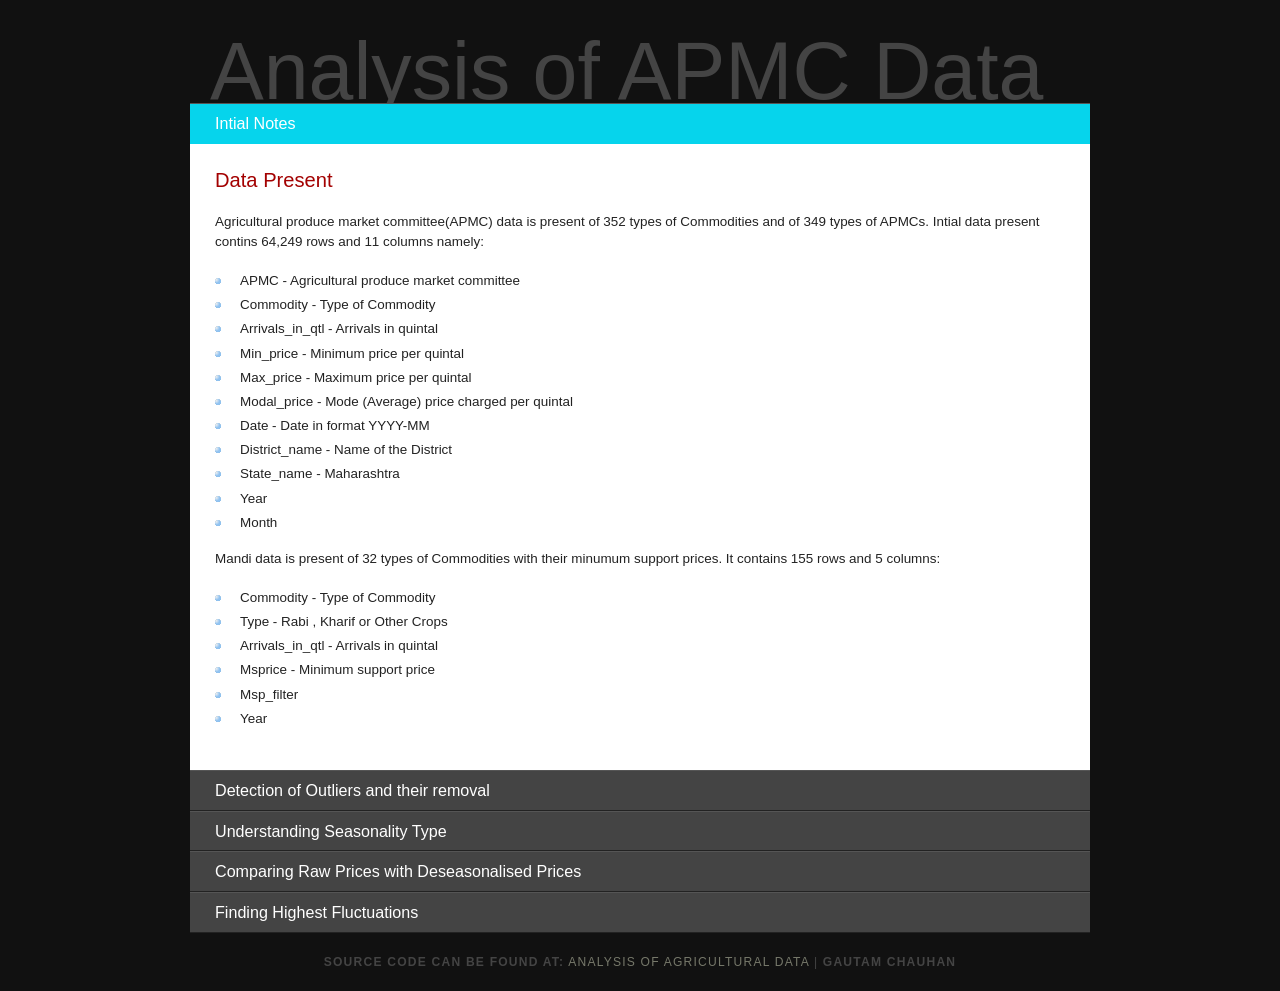
==== analysis_agg.html @ c0c7d48e "name changes" ====
<!DOCTYPE HTML>
<html>

<head>
  <meta http-equiv="Content-Type" content="text/html; charset=utf-8" />
  <title>Analysis of APMC Data of Maharashtra</title>
  <link rel="stylesheet" href="style/style.css" type="text/css" media="screen" />
  <script type="text/javascript" src="style/accordian.pack.js"></script>
</head>

<body onload="new Accordian('basic-accordian',5,'header_highlight');">
  <div id="logo"><h1>Analysis of APMC Data</h1></div>
  <div id="basic-accordian">
    <div id="test-header" class="accordion_headings header_highlight">Intial Notes</div>
    <div id="test-content">
      <div class="accordion_child">
        <h1>Data Present</h1>
        <p>Agricultural produce market committee(APMC) data is present of 352 types of Commodities and of 349 types of APMCs. Intial data present contins 64,249 rows and 11 columns namely:</p>
        <ul>
          <li>APMC - Agricultural produce market committee</li>
          <li>Commodity - Type of Commodity</li>
          <li>Arrivals_in_qtl - Arrivals in quintal </li>
          <li>Min_price - Minimum price per quintal</li>
          <li>Max_price - Maximum price per quintal</li>
          <li>Modal_price - Mode (Average) price charged per quintal</li>
          <li>Date - Date in format YYYY-MM</li>
          <li>District_name - Name of the District</li>
          <li>State_name - Maharashtra</li>
          <li>Year </li>
          <li>Month </li>
        </ul>
        <p>Mandi data is present of 32 types of Commodities with their minumum support prices. It contains 155 rows and 5 columns:</p>
        <ul>
          <li>Commodity - Type of Commodity</li>
          <li>Type - Rabi , Kharif or Other Crops</li>
          <li>Arrivals_in_qtl - Arrivals in quintal </li>
          <li>Msprice - Minimum support price</li>
          <li>Msp_filter</li>
          <li>Year </li>
        </ul>
      </div>
    </div>
    <div id="test1-header" class="accordion_headings">Detection of Outliers and their removal</div>
    <div id="test1-content">
      <div class="accordion_child">
        <span class="right"><img src="one.png"/></span>
        <span class="right"><img src="two.png"/></span>
        <p><b>Following Steps were carried out for preprocessing</b></p>
        <ul>
          <li>Checking for null or NAN values</li>
          <li>Converting commodity types to lowercase and removing any leading or trailing whitespaces </li>
          <li>Commodities having first n same characters were checked for any redundancy</li>
          <li>Modal prices were plotted to see it's characterstic in general</li>
          <li>Further boxplots were studied to identify outliers</li>
        </ul>
        <p><b>Outlier detection and removal</b></p>
        <ul>
          <li>Rows where Minimum Prices was less than Modal Price and Max Price was greater than Modal Price were dropped</li>
          <li>Points lying above and below thresholds defined were eliminated too by dividing the dataset into it's yearly constituents</li>
          <li>Boxplots were plotted again to check that outliers have been removed</li>
          <li>Cleaning of Mandi Data was done in a similar way</li>
        </ul>

        <!-- <h2>Example of a table</h2>
        <table style="width:100%; border-spacing:0;">
          <tr><th>Item</th><th>Description</th></tr>
          <tr><td>Item 1</td><td>Description of Item 1</td></tr>
          <tr><td>Item 2</td><td>Description of Item 2</td></tr>
        </table> -->
      </div>
    </div>
    <div id="test2-header" class="accordion_headings">Understanding Seasonality Type</div>
    <div id="test2-content">
      <div class="accordion_child">
        <h2>Following steps were carried out</h1>
        <ul>
          <li>Commodities with data present for more than 12 months atleast are retained</li>
          <li><a href="https://en.wikipedia.org/wiki/Augmented_Dickey–Fuller_test">Augmented Dickey Fuller Test</a> is applied as a unit root test to divide time series of data into stationary and non-stationary time series</li>
          <li>Further <a href='https://www.google.com/url?sa=t&rct=j&q=&esrc=s&source=web&cd=12&cad=rja&uact=8&ved=2ahUKEwjUlKfs9f7eAhXLfCsKHaRJAt4QFjALegQIABAB&url=https%3A%2F%2Fen.wikipedia.org%2Fwiki%2FDecomposition_of_time_series&usg=AOvVaw0ch9LMOk7kKT4xfc6SlgPo'>seasonal decomposition</a> of stationary data is done and their prices are detrended to confirm that seasonality is not present</li>
          <li>Seasonal Decomposition of non-stationary data as well as their autocorrelation plots were studied to identify further steps</li>
          <li>Seasonality is detected depending upon the detrended and deseasonalised prices</li>
          <li>Prices are further deseasonalised depending on the type of time series i.e Additive or Multiplicative</li>
        </ul>
      <h2>Modal price vs detrended prices of Commodity Onion and in APMC Lonand</h>
      <script src="https://cdn.plot.ly/plotly-latest.min.js"></script>
      <div><div id="40672348-d471-4125-bacc-3455760dd432" style="height: 100%; width: 100%;" class="plotly-graph-div"></div><script type="text/javascript">window.PLOTLYENV=window.PLOTLYENV || {};window.PLOTLYENV.BASE_URL="https://plot.ly";Plotly.newPlot("40672348-d471-4125-bacc-3455760dd432", [{"line": {"color": "rgb(205, 12, 24)", "dash": "dashdot", "width": 4}, "name": "Modal Price", "x": ["2014-09-01", "2014-10-01", "2014-11-01", "2014-12-01", "2015-01-01", "2015-02-01", "2015-03-01", "2015-04-01", "2015-05-01", "2015-06-01", "2015-07-01", "2015-08-01", "2015-09-01", "2015-10-01", "2015-11-01", "2015-12-01", "2016-01-01", "2016-02-01", "2016-03-01", "2016-04-01", "2016-05-01", "2016-06-01", "2016-07-01", "2016-08-01", "2016-09-01", "2016-10-01", "2016-11-01"], "y": [1650, 1560, 1550, 1563, 1580, 1196, 1538, 1525, 1775, 1588, 1488, 1625, 1563, 1558, 1569, 1619, 1575, 1575, 1600, 1685, 1683, 1617, 1719, 1675, 1600, 1594, 1588], "type": "scatter", "uid": "65892d73-ab1f-47da-989d-45219f6968d1"}, {"line": {"color": "rgb(22, 96, 167)", "dash": "dashdot", "width": 4}, "name": "Detrended values", "x": ["2014-09-01", "2014-10-01", "2014-11-01", "2014-12-01", "2015-01-01", "2015-02-01", "2015-03-01", "2015-04-01", "2015-05-01", "2015-06-01", "2015-07-01", "2015-08-01", "2015-09-01", "2015-10-01", "2015-11-01", "2015-12-01", "2016-01-01", "2016-02-01", "2016-03-01", "2016-04-01", "2016-05-01", "2016-06-01", "2016-07-01", "2016-08-01", "2016-09-01", "2016-10-01", "2016-11-01"], "y": [1536.6683479732271, 1539.0680645611073, 1541.538613431504, 1544.1639093265833, 1547.0331553551164, 1550.247327182545, 1553.9280047522132, 1557.975363427975, 1562.279623570715, 1566.7103959391757, 1571.2702415273675, 1575.9750273318393, 1580.7885764481853, 1585.7053525799183, 1590.7087015702703, 1595.764653417111, 1600.8256701798289, 1605.8587360094248, 1610.8146940130378, 1615.6251005878012, 1620.2147529470888, 1624.551807616408, 1628.6436619006738, 1632.4929932250402, 1636.1589517259742, 1639.7272544191771, 1643.261018975521], "type": "scatter", "uid": "11149425-ba8b-4e61-b403-16c2a9ab28f0"}], {}, {"showLink": true, "linkText": "Export to plot.ly", "plotlyServerURL": "https://plot.ly"})</script><script type="text/javascript">window.addEventListener("resize", function(){Plotly.Plots.resize(document.getElementById("40672348-d471-4125-bacc-3455760dd432"));});
      </script></div>
    </div>
    </div>
    <div id="test3-header" class="accordion_headings">Comparing Raw Prices with Deseasonalised Prices</div>
    <div id="test3-content">
      <div class="accordion_child">
        <p>A function is created which takes a value of APMC and Commodity which is part of non-stationary time series data</p>
        <p>Following is an example of the output of the function</p>
        <h1>Raw price vs Deseasonalised price for Commodity Maize in APMC Malegaon</h>
        <div><div id="63bd1110-1999-4b91-aa67-40720195f8ef" style="height: 100%; width: 100%;" class="plotly-graph-div"></div><script type="text/javascript">window.PLOTLYENV=window.PLOTLYENV || {};window.PLOTLYENV.BASE_URL="https://plot.ly";Plotly.newPlot("63bd1110-1999-4b91-aa67-40720195f8ef", [{"line": {"color": "#17BECF"}, "name": "Deseasonalised Prices", "opacity": 0.8, "x": ["2014-11-01", "2014-12-01", "2014-12-01", "2015-01-01", "2015-02-01", "2015-03-01", "2015-04-01", "2015-05-01", "2015-06-01", "2015-07-01", "2015-08-01", "2015-09-01", "2015-10-01", "2015-11-01", "2015-12-01", "2015-12-01", "2016-01-01", "2016-02-01", "2016-03-01", "2016-06-01", "2016-07-01", "2016-08-01", "2016-09-01"], "y": [988.3182341469037, 1313.8229466266032, 1313.8229466266032, 1144.2636642803834, 1234.509082965275, 1272.1429577993476, 1151.3559203461157, 1158.2059543586474, 1259.9192184637027, 1289.3751731639607, 1352.3266927393202, 1431.076488747529, 1190.0413458430264, 1396.823104260957, 1313.8229466266032, 1313.8229466266032, 1439.0435116493945, 1544.7244871752453, 1495.1480978119823, 1577.7144748625399, 1744.7780155084695, 1751.1818380999698, 1700.9210224600047], "type": "scatter", "uid": "7efaa863-585c-47c3-a598-9abf257450e9"}, {"line": {"color": "#7F7F7F"}, "name": "Minimum Support Price", "opacity": 0.8, "x": [2012, 2013, 2014, 2015, 2016], "y": [1175.0, 1310.0, 1310.0, 1325.0, 1365.0], "type": "scatter", "uid": "9153f58c-f23a-479f-9c86-02f095641888"}], {}, {"showLink": true, "linkText": "Export to plot.ly", "plotlyServerURL": "https://plot.ly"})</script><script type="text/javascript">window.addEventListener("resize", function(){Plotly.Plots.resize(document.getElementById("63bd1110-1999-4b91-aa67-40720195f8ef"));});
        </script></div>
      </div>
    </div>
    <div id="test4-header" class="accordion_headings">Finding Highest Fluctuations</div>
    <div id="test4-content">
      <div class="accordion_child">
        <p> Method for finding highest fluctuations include finding the difference between minimum support price and detrended or deseasonalised prices but since not enough data in terms of minimum support price over the years is present, fluctuations in prices are found by simply carriying out differencing between maximum price per quintal and minmum price per quintal since this provides us with a better estimate.</p>
        <p> Fluctuations are found out</p>
        <ul>
            <li>Yearly</li>
            <li>Seasonally depending on type of crop</li>
        </ul>
        <p>5 dataframes were made which can be concatenated or used to flag set, distinguish and further study about the Commodity type and the Apmc</p>
        <ul>
            <li>highest_14 - Contains Apmc and Commodity combinations which have the highest fluctuations in prices in 2014</li>
            <li>highest_15 - Contains Apmc and Commodity combinations which have the highest fluctuations in prices in 2015</li>
            <li>highest_16 - Contains Apmc and Commodity combinations which have the highest fluctuations in prices in 2016</li>
            <li>rabi - Contains Commodities which belong to type Rabi</li>
            <li>kharif - Contains Commodities which belong to type Kharif</li>
        </ul>
        <h2> Following is a graph which contains the 4 Commodity Type and APMC which have shown highest fluctuations in prices for 3 years i.e 2014,2015,2016 consistently</h>
          <div><div id="cefdc085-873c-464a-91c0-e99901e788b0" style="height: 100%; width: 100%;" class="plotly-graph-div"></div><script type="text/javascript">window.PLOTLYENV=window.PLOTLYENV || {};window.PLOTLYENV.BASE_URL="https://plot.ly";Plotly.newPlot("cefdc085-873c-464a-91c0-e99901e788b0", [{"line": {"color": "#17BECF"}, "name": "pomegranate_pimpalgaon basawant", "opacity": 0.8, "x": ["2014-09-01", "2014-10-01", "2014-11-01", "2014-12-01", "2015-01-01", "2015-02-01", "2015-03-01", "2015-04-01", "2015-05-01", "2015-06-01", "2015-07-01", "2015-08-01", "2015-09-01", "2015-10-01", "2015-11-01", "2015-12-01", "2016-01-01", "2016-02-01", "2016-03-01", "2016-04-01", "2016-05-01", "2016-06-01", "2016-07-01", "2016-08-01", "2016-09-01", "2016-10-01", "2016-11-01"], "y": [7288, 8259, 8310, 6404, 4762, 5540, 6018, 7577, 7061, 5092, 7184, 7679, 9912, 11612, 8738, 6063, 6732, 6240, 6048, 5693, 6112, 6198, 7589, 10048, 12786, 11484, 8062], "type": "scatter", "uid": "fce90925-3917-47e9-a85d-4a37c30bfe60"}, {"line": {"color": "#7F7F7F"}, "name": "pomegranate_indapur", "opacity": 0.8, "x": ["2014-09-01", "2014-10-01", "2014-11-01", "2014-12-01", "2015-01-01", "2015-02-01", "2015-03-01", "2015-04-01", "2015-05-01", "2015-06-01", "2015-07-01", "2015-08-01", "2015-09-01", "2015-10-01", "2015-11-01", "2015-12-01", "2016-01-01", "2016-02-01", "2016-03-01", "2016-04-01", "2016-05-01", "2016-06-01", "2016-07-01", "2016-08-01", "2016-09-01", "2016-10-01", "2016-11-01"], "y": [6200, 8000, 10537, 10422, 8946, 10242, 11292, 10383, 7500, 7800, 6800, 7869, 10646, 11091, 8950, 10093, 9925, 10215, 9200, 7930, 9409, 9554, 9500, 11464, 17675, 13860, 14700], "type": "scatter", "uid": "d65ea489-5cca-45be-95e9-0ba32cbdf163"}, {"line": {"color": "#00FF00"}, "name": "chillies(red)_mumbai", "opacity": 0.8, "x": ["2014-09-01", "2014-10-01", "2014-11-01", "2014-12-01", "2015-01-01", "2015-02-01", "2015-03-01", "2015-04-01", "2015-05-01", "2015-06-01", "2015-07-01", "2015-08-01", "2015-09-01", "2015-10-01", "2015-11-01", "2015-12-01", "2016-01-01", "2016-02-01", "2016-03-01", "2016-04-01", "2016-05-01", "2016-06-01", "2016-07-01", "2016-08-01", "2016-09-01", "2016-10-01", "2016-11-01"], "y": [3930, 5556, 3762, 3489, 2062, 4473, 7524, 8333, 7748, 5628, 6272, 6875, 6045, 5545, 6636, 7000, 7913, 8566, 9000, 7059, 7000, 6714, 6000, 7392, 8000, 5000, 5000], "type": "scatter", "uid": "28caf259-8727-4526-8059-b61b635e54e2"}, {"line": {"color": "#008080"}, "name": "pomegranate_solapur", "opacity": 0.8, "x": ["2014-09-01", "2014-10-01", "2014-11-01", "2014-12-01", "2015-01-01", "2015-02-01", "2015-03-01", "2015-04-01", "2015-05-01", "2015-06-01", "2015-07-01", "2015-08-01", "2015-09-01", "2015-10-01", "2015-11-01", "2015-12-01", "2016-01-01", "2016-02-01", "2016-03-01", "2016-04-01", "2016-05-01", "2016-06-01", "2016-07-01", "2016-08-01", "2016-09-01", "2016-10-01", "2016-11-01"], "y": [7662, 9900, 10373, 10374, 8706, 8837, 11246, 11052, 8615, 7800, 7012, 8044, 12564, 13213, 9930, 7951, 8712, 8437, 7882, 7104, 7920, 8286, 8500, 12456, 14157, 12078, 8705], "type": "scatter", "uid": "f06b8744-7627-486e-a109-4364aaec4798"}], {}, {"showLink": true, "linkText": "Export to plot.ly", "plotlyServerURL": "https://plot.ly"})</script><script type="text/javascript">window.addEventListener("resize", function(){Plotly.Plots.resize(document.getElementById("cefdc085-873c-464a-91c0-e99901e788b0"));});
          </script></div>
      </div>
    </div>
  </div>
  <div id="footer">
    <p><b>Source Code can be found at:</b> <a href="https://github.com/gautamchauhan21/Analysis-of-Agricultural-data">Analysis of Agricultural data</a> | <b>Gautam Chauhan</b></p>
  </div>
</body>
</html>
---- style/style.css ----
html
{ }

*
{ margin: 0;
  padding: 0;}

body
{ font-family: "trebuchet ms", arial, sans-serif;
  font-size: .84em;
  color: #222;
  line-height: 1.4em;
  background: #111;
  width: 900px;
  margin: 10px auto 0px auto;}
  
h1, h2, h3, h4, h5, h6 
{ color: #362C20;
  letter-spacing: 0em;
  padding: 0 0 5px 0;}

h1, h2, h3
{ font: normal 150% 'lucida sans', arial;
  margin: 0 0 15px 0;
  padding: 0 0 5px 0;
  color: #A30101;}

h2
{ font-size: 140%;
  padding: 9px 0 5px 0;
  color: #009FBC;}

h3
{ font-size: 140%;
  padding: 5px 0 0 0;}

h4, h6
{ color: #009FBC;
  padding: 0 0 5px 0;
  font: normal 110% arial;
  text-transform: uppercase;}

h5, h6
{ color: #888;
  font: normal 95% arial;
  letter-spacing: normal;
  padding: 0 0 15px 0;}

a, a:hover
{ outline: none;
  text-decoration: underline;
  color: #AEB002;}

a:hover
{ text-decoration: none;}

p
{ line-height: 1.5em;
  padding-bottom: 17px;}

blockquote
{ margin: 20px 0; 
  padding: 10px 20px 0 20px;
  border: 1px solid #E5E5DB;
  background: #FFF;}

ul
{ margin: 2px 0 12px 0;}

ul li
{ list-style-type: none;
  background: url(bullet.png) no-repeat;
  margin: 0 0 0 0; 
  padding: 0 0 4px 25px;
  line-height: 1.5em;}

ol
{ margin: 8px 0 22px 0;}

ol li
{ margin: 0 0 11px 20px;}

.left
{ float: left;
  width: auto;
  margin-right: 10px;}

.right
{ float: right; 
  width: auto;
  margin-left: 10px;}

.center
{ display: block;
  text-align: center;
  margin: 20px auto;}

#basic-accordian
{ padding: 0px;
  background: #FFF;}

.accordion_headings
{ padding: 10px 25px 10px 25px;
  background: #444;
  color: #FFF;
  border-top: 1px solid #555;
  border-bottom: 1px solid #222;
  cursor: pointer;
  font-size: 120%;
  position: relative;
  z-index: 20;}

.accordion_headings:hover
{ background: #06D4EC;
  border-bottom: 1px solid #06D4EC;}

.accordion_child
{ padding: 25px;
  background: #FFF;}

.header_highlight
{ background: #06D4EC;
  border-bottom: 1px solid #06D4EC;}

#logo
{ width: 100%;
  height: 78px;
  background: transparent;
  color: #444;
  position: relative;
  z-index: 10;
  padding-top: 15px;}

#logo h1
{ font: normal 600% 'century gothic', arial;
  padding: 0 0 0 20px;
  margin: 0;
  color: #444;}

#footer p
{ letter-spacing: 0.1em;
  text-transform: uppercase;
  text-align: center;
  padding: 20px;
  color: #444;
  font-size: 90%;}

#footer a, #footer a:hover
{ color: #76786A;
  text-decoration: none;}

#footer a:hover
{ color: #FFF;}

.search
{ color: #5D5D5D; 
  border: 1px solid #BBB; 
  width: 134px; 
  padding: 4px; 
  font: 100% arial, sans-serif;}

.form_settings
{ margin: 15px 0 0 0;}

.form_settings p
{ padding: 0 0 4px 0;}

.form_settings span
{ float: left; 
  width: 200px; 
  text-align: left;}
  
.form_settings input, .form_settings textarea
{ padding: 5px; 
  width: 299px; 
  font: 100% arial; 
  border: 1px solid #E5E5DB; 
  background: #FFF; 
  color: #47433F;}
  
.form_settings .submit
{ font: 100% arial; 
  border: 0; 
  width: 99px; 
  margin: 0 0 0 212px; 
  height: 33px;
  padding: 2px 0 3px 0;
  cursor: pointer; 
  background: #3B3B3B; 
  color: #FFF;}

.form_settings textarea, .form_settings select
{ font: 100% arial; 
  width: 299px;}

.form_settings select
{ width: 310px;}

.form_settings .checkbox
{ margin: 4px 0; 
  padding: 0; 
  width: 14px;
  border: 0;
  background: none;}

.separator
{ width: 100%;
  height: 0;
  border-top: 1px solid #D9D5CF;
  border-bottom: 1px solid #FFF;
  margin: 0 0 20px 0;}
  
table
{ margin: 10px 0 30px 0;}

table tr th, table tr td
{ background: #3B3B3B;
  color: #FFF;
  padding: 7px 4px;
  text-align: left;}
  
table tr td
{ background: #E5E5DB;
  color: #47433F;
  border-top: 1px solid #FFF;}
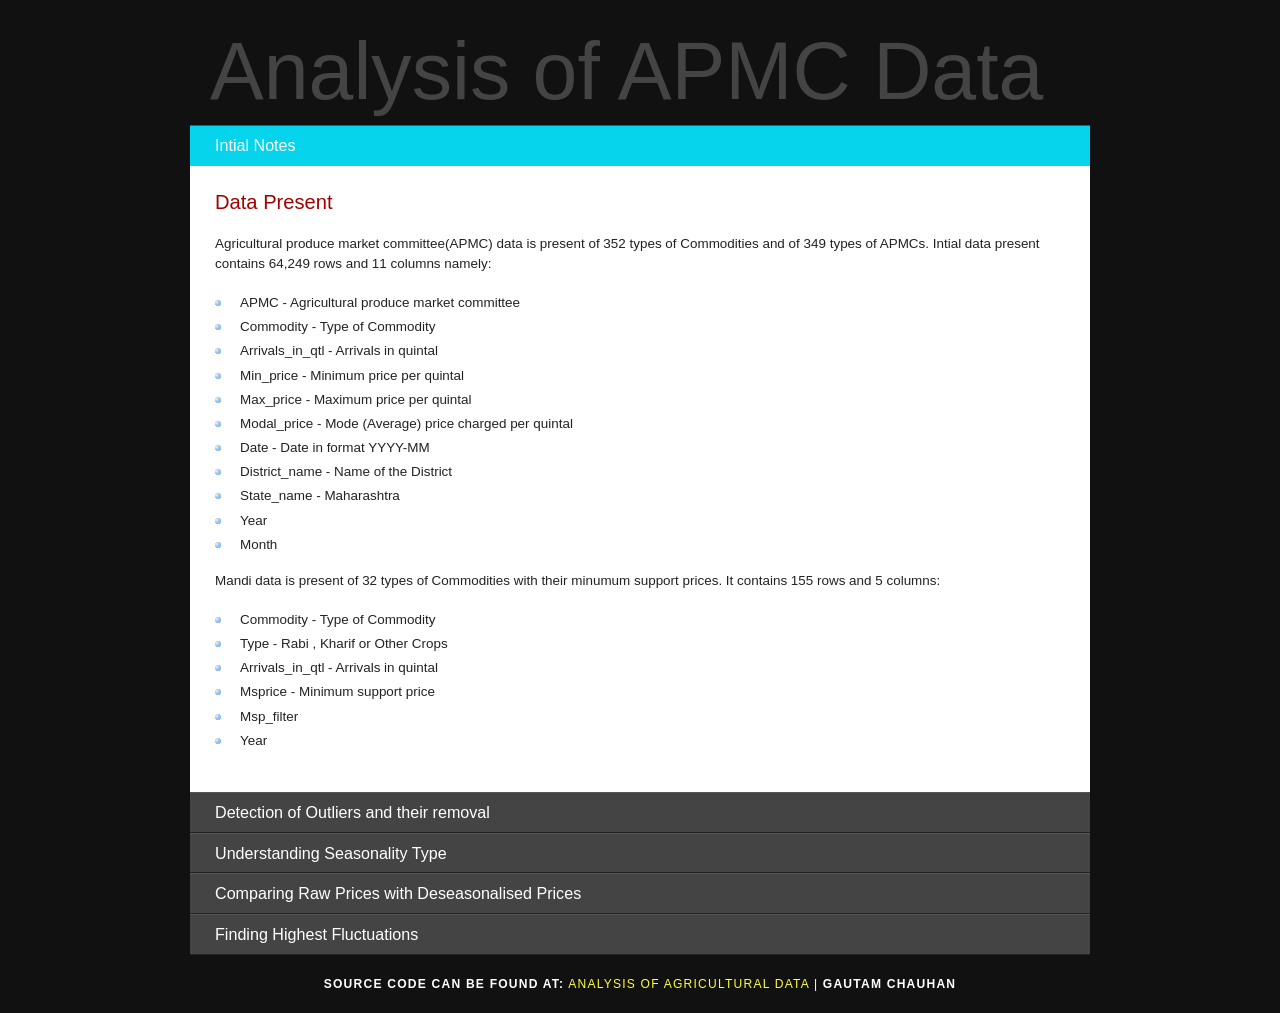
==== commit 255de92d: "final changes" ====
--- a/analysis_agg.html
+++ b/analysis_agg.html
@@ -5,17 +5,18 @@
   <meta http-equiv="Content-Type" content="text/html; charset=utf-8" />
   <title>Analysis of APMC Data of Maharashtra</title>
   <link rel="stylesheet" href="style/style.css" type="text/css" media="screen" />
+
   <script type="text/javascript" src="style/accordian.pack.js"></script>
 </head>
 
 <body onload="new Accordian('basic-accordian',5,'header_highlight');">
-  <div id="logo"><h1>Analysis of APMC Data</h1></div>
+  <div id="logo" style:="padding: 50px 50px;height:100px !important;"><h1>Analysis of APMC Data</h1></div>
   <div id="basic-accordian">
     <div id="test-header" class="accordion_headings header_highlight">Intial Notes</div>
     <div id="test-content">
       <div class="accordion_child">
         <h1>Data Present</h1>
-        <p>Agricultural produce market committee(APMC) data is present of 352 types of Commodities and of 349 types of APMCs. Intial data present contins 64,249 rows and 11 columns namely:</p>
+        <p>Agricultural produce market committee(APMC) data is present of 352 types of Commodities and of 349 types of APMCs. Intial data present contains 64,249 rows and 11 columns namely:</p>
         <ul>
           <li>APMC - Agricultural produce market committee</li>
           <li>Commodity - Type of Commodity</li>
@@ -43,8 +44,8 @@
     <div id="test1-header" class="accordion_headings">Detection of Outliers and their removal</div>
     <div id="test1-content">
       <div class="accordion_child">
-        <span class="right"><img src="one.png"/></span>
-        <span class="right"><img src="two.png"/></span>
+        <span class="right" style="margin-top:35px;"><img style="max-width:80%;max-height:80%;margin-left:30px;" src="one.png"/><p style="text-align:left;padding-left:70px;">Boxplot of Commodity Wheat showing outliers</p></span><br /><br /><br />
+        <span class="right" style="margin-top:15px;"><img style="max-width:80%;max-height:80%;margin-left:30px;" src="two.png"/><p style="text-align:left;padding-left:70px;">Boxplot after removal of outliers</p></span>
         <p><b>Following Steps were carried out for preprocessing</b></p>
         <ul>
           <li>Checking for null or NAN values</li>
@@ -53,6 +54,7 @@
           <li>Modal prices were plotted to see it's characterstic in general</li>
           <li>Further boxplots were studied to identify outliers</li>
         </ul>
+        <br /><br /><br /><br />
         <p><b>Outlier detection and removal</b></p>
         <ul>
           <li>Rows where Minimum Prices was less than Modal Price and Max Price was greater than Modal Price were dropped</li>
@@ -120,7 +122,7 @@
       </div>
     </div>
   </div>
-  <div id="footer">
+  <div id="footer" style="color:#fff;">
     <p><b>Source Code can be found at:</b> <a href="https://github.com/gautamchauhan21/Analysis-of-Agricultural-data">Analysis of Agricultural data</a> | <b>Gautam Chauhan</b></p>
   </div>
 </body>
--- a/style/style.css
+++ b/style/style.css
@@ -13,8 +13,8 @@
   background: #111;
   width: 900px;
   margin: 10px auto 0px auto;}
-  
-h1, h2, h3, h4, h5, h6 
+
+h1, h2, h3, h4, h5, h6
 { color: #362C20;
   letter-spacing: 0em;
   padding: 0 0 5px 0;}
@@ -59,7 +59,7 @@
   padding-bottom: 17px;}
 
 blockquote
-{ margin: 20px 0; 
+{ margin: 20px 0;
   padding: 10px 20px 0 20px;
   border: 1px solid #E5E5DB;
   background: #FFF;}
@@ -70,7 +70,7 @@
 ul li
 { list-style-type: none;
   background: url(bullet.png) no-repeat;
-  margin: 0 0 0 0; 
+  margin: 0 0 0 0;
   padding: 0 0 4px 25px;
   line-height: 1.5em;}
 
@@ -86,7 +86,7 @@
   margin-right: 10px;}
 
 .right
-{ float: right; 
+{ float: right;
   width: auto;
   margin-left: 10px;}
 
@@ -124,7 +124,7 @@
 
 #logo
 { width: 100%;
-  height: 78px;
+  height: 100px;
   background: transparent;
   color: #444;
   position: relative;
@@ -142,21 +142,21 @@
   text-transform: uppercase;
   text-align: center;
   padding: 20px;
-  color: #444;
+  color: #fff;
   font-size: 90%;}
 
 #footer a, #footer a:hover
-{ color: #76786A;
+{ color: #ffff33;
   text-decoration: none;}
 
 #footer a:hover
 { color: #FFF;}
 
 .search
-{ color: #5D5D5D; 
-  border: 1px solid #BBB; 
-  width: 134px; 
-  padding: 4px; 
+{ color: #5D5D5D;
+  border: 1px solid #BBB;
+  width: 134px;
+  padding: 4px;
   font: 100% arial, sans-serif;}
 
 .form_settings
@@ -166,39 +166,39 @@
 { padding: 0 0 4px 0;}
 
 .form_settings span
-{ float: left; 
-  width: 200px; 
+{ float: left;
+  width: 200px;
   text-align: left;}
-  
+
 .form_settings input, .form_settings textarea
-{ padding: 5px; 
-  width: 299px; 
-  font: 100% arial; 
-  border: 1px solid #E5E5DB; 
-  background: #FFF; 
+{ padding: 5px;
+  width: 299px;
+  font: 100% arial;
+  border: 1px solid #E5E5DB;
+  background: #FFF;
   color: #47433F;}
-  
+
 .form_settings .submit
-{ font: 100% arial; 
-  border: 0; 
-  width: 99px; 
-  margin: 0 0 0 212px; 
+{ font: 100% arial;
+  border: 0;
+  width: 99px;
+  margin: 0 0 0 212px;
   height: 33px;
   padding: 2px 0 3px 0;
-  cursor: pointer; 
-  background: #3B3B3B; 
+  cursor: pointer;
+  background: #3B3B3B;
   color: #FFF;}
 
 .form_settings textarea, .form_settings select
-{ font: 100% arial; 
+{ font: 100% arial;
   width: 299px;}
 
 .form_settings select
 { width: 310px;}
 
 .form_settings .checkbox
-{ margin: 4px 0; 
-  padding: 0; 
+{ margin: 4px 0;
+  padding: 0;
   width: 14px;
   border: 0;
   background: none;}
@@ -209,7 +209,7 @@
   border-top: 1px solid #D9D5CF;
   border-bottom: 1px solid #FFF;
   margin: 0 0 20px 0;}
-  
+
 table
 { margin: 10px 0 30px 0;}
 
@@ -218,7 +218,7 @@
   color: #FFF;
   padding: 7px 4px;
   text-align: left;}
-  
+
 table tr td
 { background: #E5E5DB;
   color: #47433F;
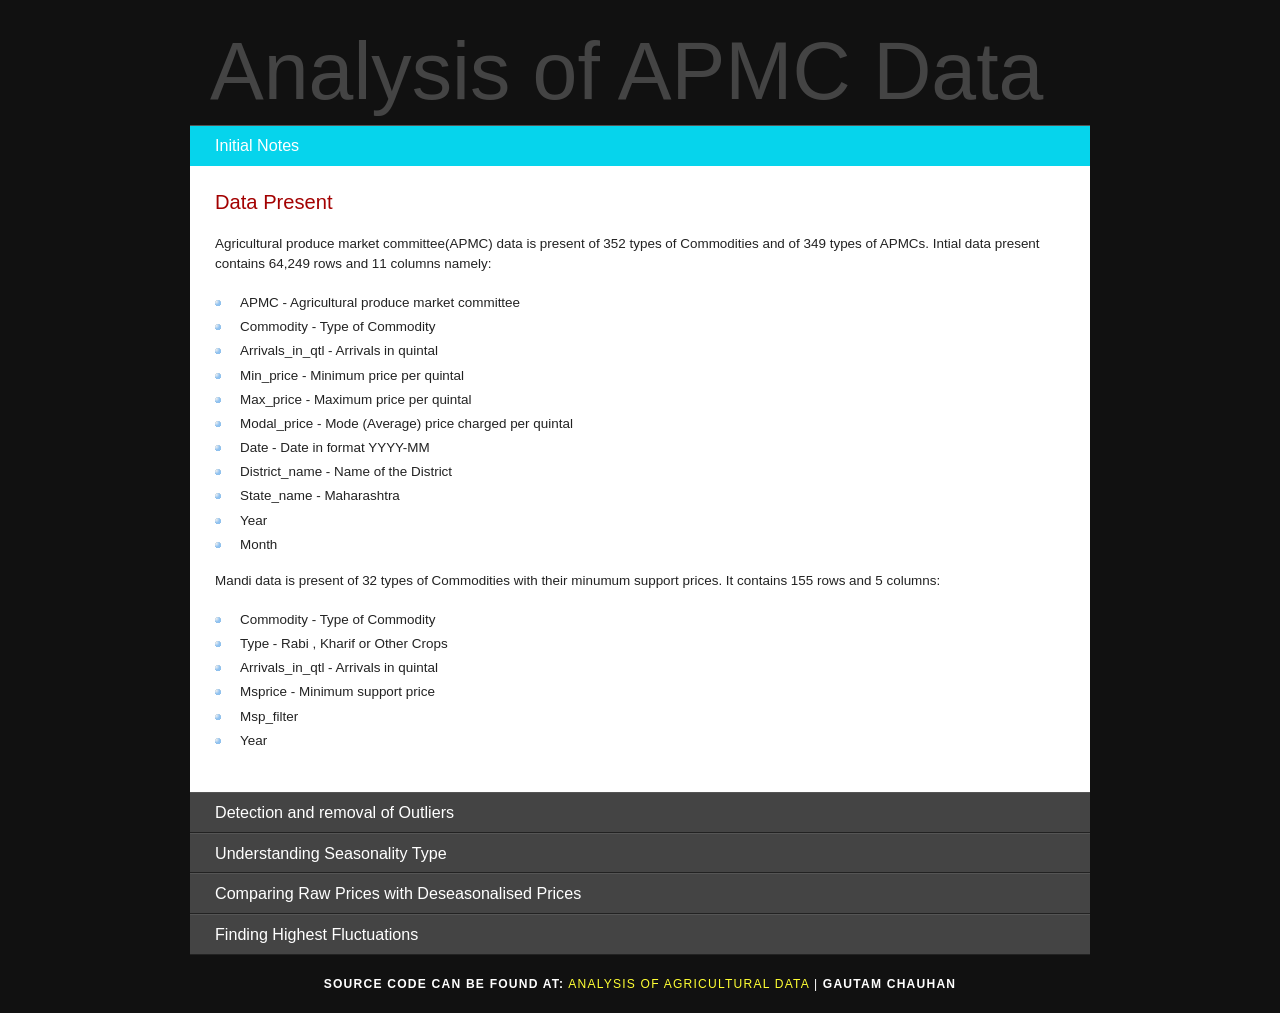
==== commit bcadae74: "final changes" ====
--- a/analysis_agg.html
+++ b/analysis_agg.html
@@ -12,7 +12,7 @@
 <body onload="new Accordian('basic-accordian',5,'header_highlight');">
   <div id="logo" style:="padding: 50px 50px;height:100px !important;"><h1>Analysis of APMC Data</h1></div>
   <div id="basic-accordian">
-    <div id="test-header" class="accordion_headings header_highlight">Intial Notes</div>
+    <div id="test-header" class="accordion_headings header_highlight">Initial Notes</div>
     <div id="test-content">
       <div class="accordion_child">
         <h1>Data Present</h1>
@@ -41,34 +41,27 @@
         </ul>
       </div>
     </div>
-    <div id="test1-header" class="accordion_headings">Detection of Outliers and their removal</div>
+    <div id="test1-header" class="accordion_headings">Detection and removal of Outliers</div>
     <div id="test1-content">
       <div class="accordion_child">
         <span class="right" style="margin-top:35px;"><img style="max-width:80%;max-height:80%;margin-left:30px;" src="one.png"/><p style="text-align:left;padding-left:70px;">Boxplot of Commodity Wheat showing outliers</p></span><br /><br /><br />
         <span class="right" style="margin-top:15px;"><img style="max-width:80%;max-height:80%;margin-left:30px;" src="two.png"/><p style="text-align:left;padding-left:70px;">Boxplot after removal of outliers</p></span>
-        <p><b>Following Steps were carried out for preprocessing</b></p>
+        <p><b>Preprocessing steps</b></p>
         <ul>
           <li>Checking for null or NAN values</li>
           <li>Converting commodity types to lowercase and removing any leading or trailing whitespaces </li>
           <li>Commodities having first n same characters were checked for any redundancy</li>
-          <li>Modal prices were plotted to see it's characterstic in general</li>
+          <li>Modal prices were plotted to see it's characterstics in general</li>
           <li>Further boxplots were studied to identify outliers</li>
         </ul>
         <br /><br /><br /><br />
-        <p><b>Outlier detection and removal</b></p>
+        <p><b>Final steps to detect and remove outliers</b></p>
         <ul>
           <li>Rows where Minimum Prices was less than Modal Price and Max Price was greater than Modal Price were dropped</li>
           <li>Points lying above and below thresholds defined were eliminated too by dividing the dataset into it's yearly constituents</li>
           <li>Boxplots were plotted again to check that outliers have been removed</li>
           <li>Cleaning of Mandi Data was done in a similar way</li>
         </ul>
-
-        <!-- <h2>Example of a table</h2>
-        <table style="width:100%; border-spacing:0;">
-          <tr><th>Item</th><th>Description</th></tr>
-          <tr><td>Item 1</td><td>Description of Item 1</td></tr>
-          <tr><td>Item 2</td><td>Description of Item 2</td></tr>
-        </table> -->
       </div>
     </div>
     <div id="test2-header" class="accordion_headings">Understanding Seasonality Type</div>
@@ -92,7 +85,7 @@
     <div id="test3-header" class="accordion_headings">Comparing Raw Prices with Deseasonalised Prices</div>
     <div id="test3-content">
       <div class="accordion_child">
-        <p>A function is created which takes a value of APMC and Commodity which is part of non-stationary time series data</p>
+        <p>To serve this purpose, source code takes a value of APMC and Commodity which must be present in non-stationary time series data, and plot of their seasonalised vs minimum support price is displayed</p>
         <p>Following is an example of the output of the function</p>
         <h1>Raw price vs Deseasonalised price for Commodity Maize in APMC Malegaon</h>
         <div><div id="63bd1110-1999-4b91-aa67-40720195f8ef" style="height: 100%; width: 100%;" class="plotly-graph-div"></div><script type="text/javascript">window.PLOTLYENV=window.PLOTLYENV || {};window.PLOTLYENV.BASE_URL="https://plot.ly";Plotly.newPlot("63bd1110-1999-4b91-aa67-40720195f8ef", [{"line": {"color": "#17BECF"}, "name": "Deseasonalised Prices", "opacity": 0.8, "x": ["2014-11-01", "2014-12-01", "2014-12-01", "2015-01-01", "2015-02-01", "2015-03-01", "2015-04-01", "2015-05-01", "2015-06-01", "2015-07-01", "2015-08-01", "2015-09-01", "2015-10-01", "2015-11-01", "2015-12-01", "2015-12-01", "2016-01-01", "2016-02-01", "2016-03-01", "2016-06-01", "2016-07-01", "2016-08-01", "2016-09-01"], "y": [988.3182341469037, 1313.8229466266032, 1313.8229466266032, 1144.2636642803834, 1234.509082965275, 1272.1429577993476, 1151.3559203461157, 1158.2059543586474, 1259.9192184637027, 1289.3751731639607, 1352.3266927393202, 1431.076488747529, 1190.0413458430264, 1396.823104260957, 1313.8229466266032, 1313.8229466266032, 1439.0435116493945, 1544.7244871752453, 1495.1480978119823, 1577.7144748625399, 1744.7780155084695, 1751.1818380999698, 1700.9210224600047], "type": "scatter", "uid": "7efaa863-585c-47c3-a598-9abf257450e9"}, {"line": {"color": "#7F7F7F"}, "name": "Minimum Support Price", "opacity": 0.8, "x": [2012, 2013, 2014, 2015, 2016], "y": [1175.0, 1310.0, 1310.0, 1325.0, 1365.0], "type": "scatter", "uid": "9153f58c-f23a-479f-9c86-02f095641888"}], {}, {"showLink": true, "linkText": "Export to plot.ly", "plotlyServerURL": "https://plot.ly"})</script><script type="text/javascript">window.addEventListener("resize", function(){Plotly.Plots.resize(document.getElementById("63bd1110-1999-4b91-aa67-40720195f8ef"));});
@@ -116,7 +109,7 @@
             <li>rabi - Contains Commodities which belong to type Rabi</li>
             <li>kharif - Contains Commodities which belong to type Kharif</li>
         </ul>
-        <h2> Following is a graph which contains the 4 Commodity Type and APMC which have shown highest fluctuations in prices for 3 years i.e 2014,2015,2016 consistently</h>
+        <h2> Following is a graph that displays the 4 Commodity Types and APMCs which have shown highest fluctuations in prices for 3 years i.e 2014, 2015, 2016 consistently</h>
           <div><div id="cefdc085-873c-464a-91c0-e99901e788b0" style="height: 100%; width: 100%;" class="plotly-graph-div"></div><script type="text/javascript">window.PLOTLYENV=window.PLOTLYENV || {};window.PLOTLYENV.BASE_URL="https://plot.ly";Plotly.newPlot("cefdc085-873c-464a-91c0-e99901e788b0", [{"line": {"color": "#17BECF"}, "name": "pomegranate_pimpalgaon basawant", "opacity": 0.8, "x": ["2014-09-01", "2014-10-01", "2014-11-01", "2014-12-01", "2015-01-01", "2015-02-01", "2015-03-01", "2015-04-01", "2015-05-01", "2015-06-01", "2015-07-01", "2015-08-01", "2015-09-01", "2015-10-01", "2015-11-01", "2015-12-01", "2016-01-01", "2016-02-01", "2016-03-01", "2016-04-01", "2016-05-01", "2016-06-01", "2016-07-01", "2016-08-01", "2016-09-01", "2016-10-01", "2016-11-01"], "y": [7288, 8259, 8310, 6404, 4762, 5540, 6018, 7577, 7061, 5092, 7184, 7679, 9912, 11612, 8738, 6063, 6732, 6240, 6048, 5693, 6112, 6198, 7589, 10048, 12786, 11484, 8062], "type": "scatter", "uid": "fce90925-3917-47e9-a85d-4a37c30bfe60"}, {"line": {"color": "#7F7F7F"}, "name": "pomegranate_indapur", "opacity": 0.8, "x": ["2014-09-01", "2014-10-01", "2014-11-01", "2014-12-01", "2015-01-01", "2015-02-01", "2015-03-01", "2015-04-01", "2015-05-01", "2015-06-01", "2015-07-01", "2015-08-01", "2015-09-01", "2015-10-01", "2015-11-01", "2015-12-01", "2016-01-01", "2016-02-01", "2016-03-01", "2016-04-01", "2016-05-01", "2016-06-01", "2016-07-01", "2016-08-01", "2016-09-01", "2016-10-01", "2016-11-01"], "y": [6200, 8000, 10537, 10422, 8946, 10242, 11292, 10383, 7500, 7800, 6800, 7869, 10646, 11091, 8950, 10093, 9925, 10215, 9200, 7930, 9409, 9554, 9500, 11464, 17675, 13860, 14700], "type": "scatter", "uid": "d65ea489-5cca-45be-95e9-0ba32cbdf163"}, {"line": {"color": "#00FF00"}, "name": "chillies(red)_mumbai", "opacity": 0.8, "x": ["2014-09-01", "2014-10-01", "2014-11-01", "2014-12-01", "2015-01-01", "2015-02-01", "2015-03-01", "2015-04-01", "2015-05-01", "2015-06-01", "2015-07-01", "2015-08-01", "2015-09-01", "2015-10-01", "2015-11-01", "2015-12-01", "2016-01-01", "2016-02-01", "2016-03-01", "2016-04-01", "2016-05-01", "2016-06-01", "2016-07-01", "2016-08-01", "2016-09-01", "2016-10-01", "2016-11-01"], "y": [3930, 5556, 3762, 3489, 2062, 4473, 7524, 8333, 7748, 5628, 6272, 6875, 6045, 5545, 6636, 7000, 7913, 8566, 9000, 7059, 7000, 6714, 6000, 7392, 8000, 5000, 5000], "type": "scatter", "uid": "28caf259-8727-4526-8059-b61b635e54e2"}, {"line": {"color": "#008080"}, "name": "pomegranate_solapur", "opacity": 0.8, "x": ["2014-09-01", "2014-10-01", "2014-11-01", "2014-12-01", "2015-01-01", "2015-02-01", "2015-03-01", "2015-04-01", "2015-05-01", "2015-06-01", "2015-07-01", "2015-08-01", "2015-09-01", "2015-10-01", "2015-11-01", "2015-12-01", "2016-01-01", "2016-02-01", "2016-03-01", "2016-04-01", "2016-05-01", "2016-06-01", "2016-07-01", "2016-08-01", "2016-09-01", "2016-10-01", "2016-11-01"], "y": [7662, 9900, 10373, 10374, 8706, 8837, 11246, 11052, 8615, 7800, 7012, 8044, 12564, 13213, 9930, 7951, 8712, 8437, 7882, 7104, 7920, 8286, 8500, 12456, 14157, 12078, 8705], "type": "scatter", "uid": "f06b8744-7627-486e-a109-4364aaec4798"}], {}, {"showLink": true, "linkText": "Export to plot.ly", "plotlyServerURL": "https://plot.ly"})</script><script type="text/javascript">window.addEventListener("resize", function(){Plotly.Plots.resize(document.getElementById("cefdc085-873c-464a-91c0-e99901e788b0"));});
           </script></div>
       </div>
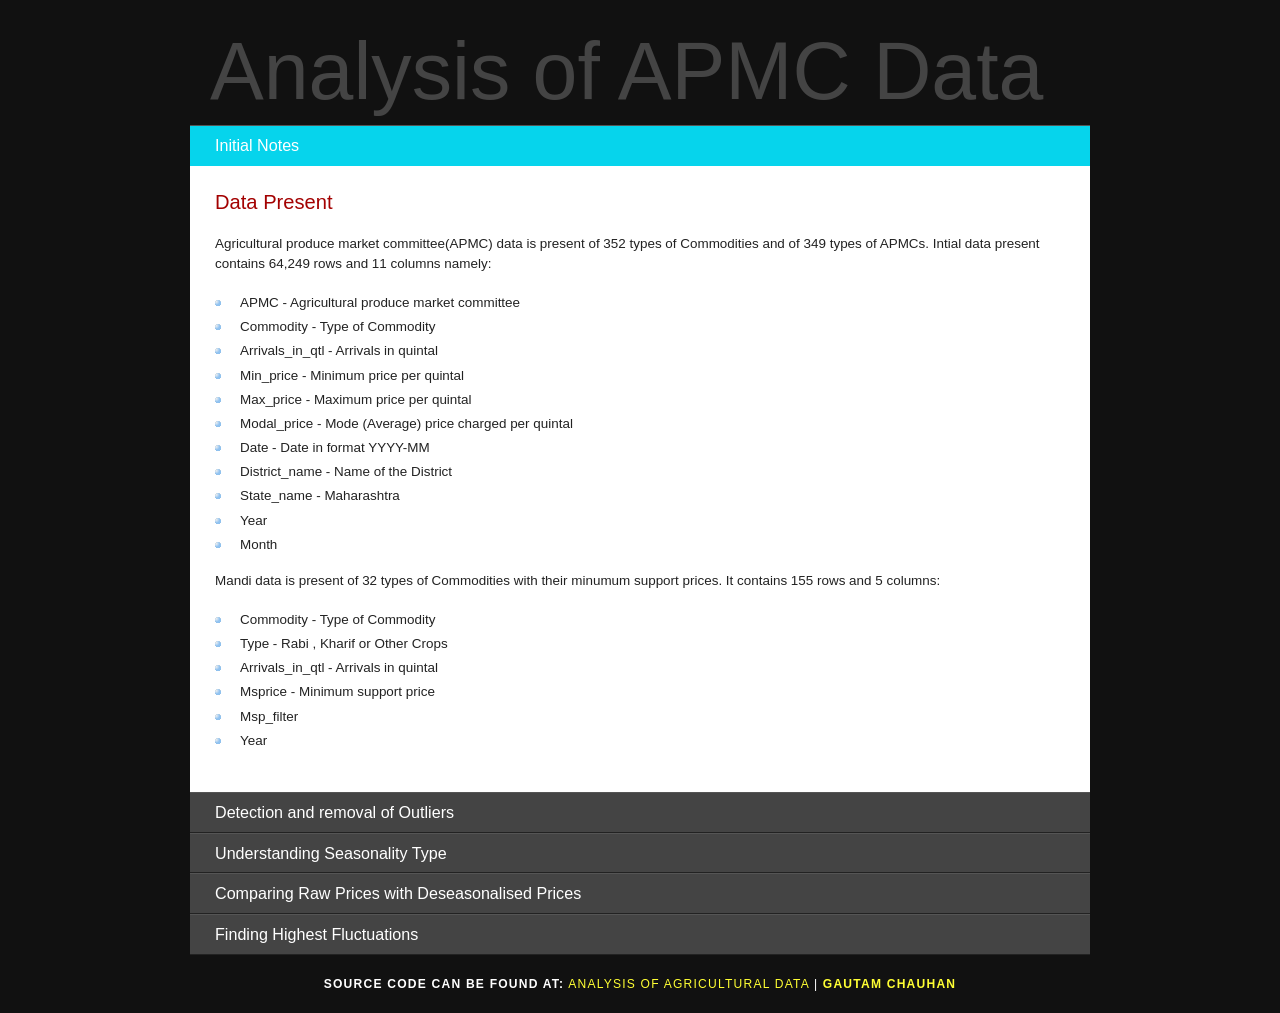
==== commit bb487a40: "updated profile" ====
--- a/analysis_agg.html
+++ b/analysis_agg.html
@@ -116,7 +116,7 @@
     </div>
   </div>
   <div id="footer" style="color:#fff;">
-    <p><b>Source Code can be found at:</b> <a href="https://github.com/gautamchauhan21/Analysis-of-Agricultural-data">Analysis of Agricultural data</a> | <b>Gautam Chauhan</b></p>
+    <p><b>Source Code can be found at:</b> <a href="https://github.com/gautamchauhan21/Analysis-of-Agricultural-data">Analysis of Agricultural data</a> | <a href="https://www.linkedin.com/in/gautam-chauhan-2111h"><b>Gautam Chauhan</b></a>
   </div>
 </body>
 </html>
